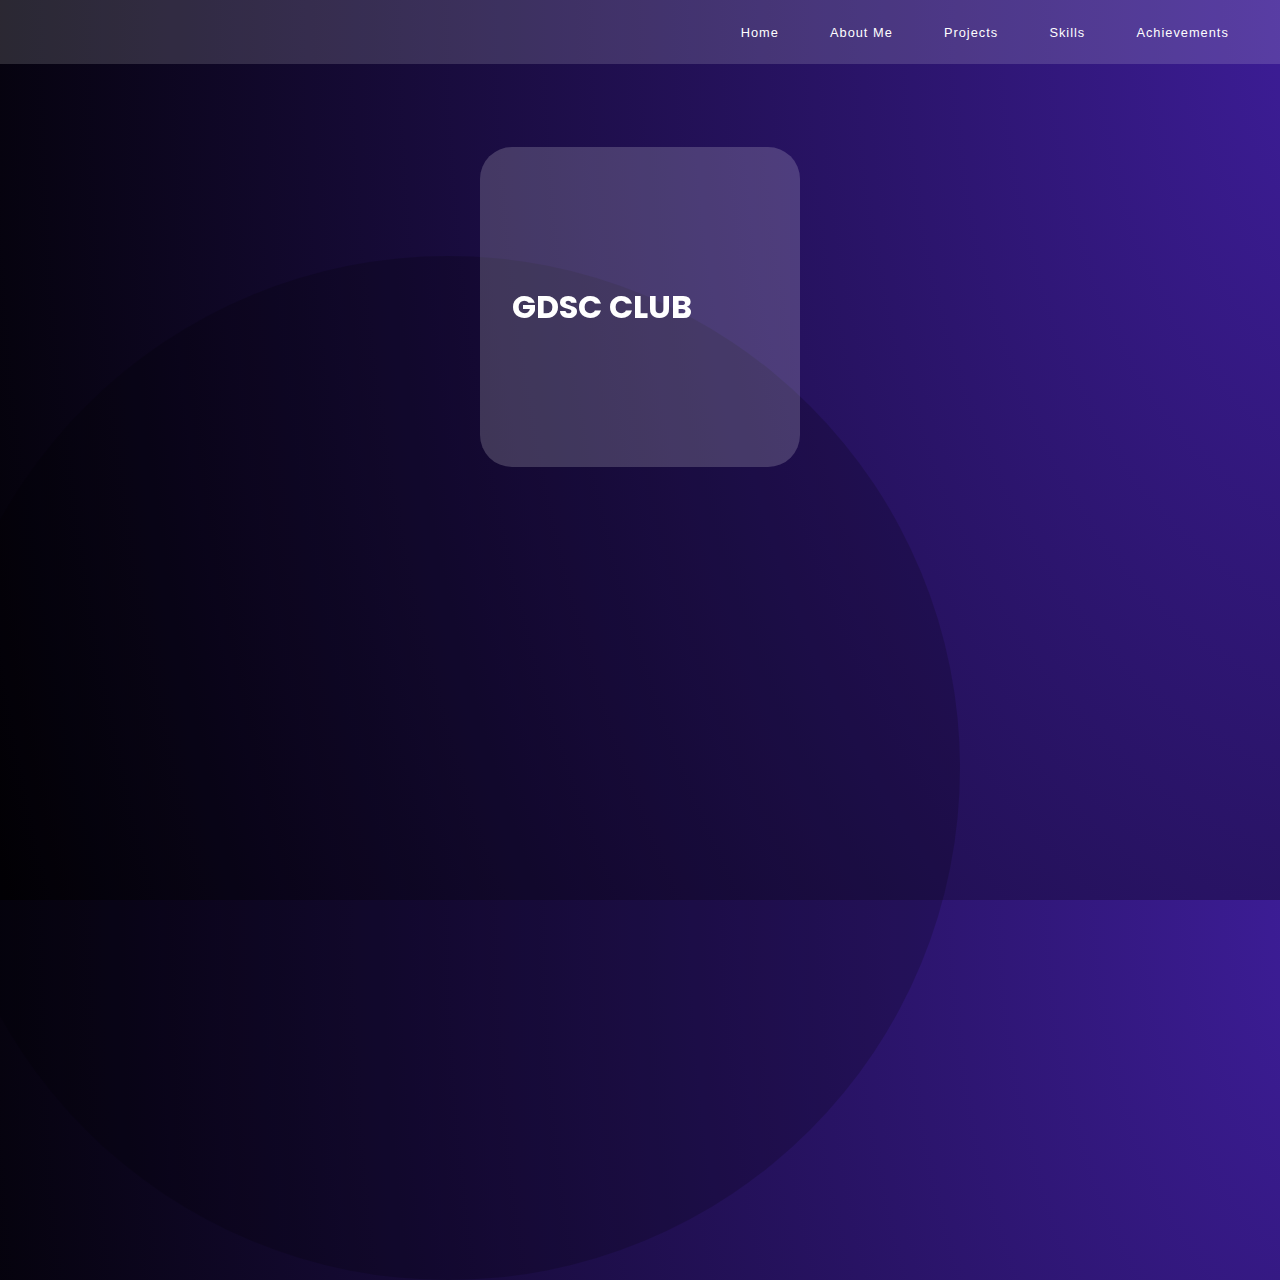
==== Port_Folio/pages/projects.html @ bed097fe "Adding all files" ====
<!DOCTYPE html>
<html lang="en">
<head>
    <meta charset="UTF-8">
    <meta http-equiv="X-UA-Compatible" content="IE=edge">
    <meta name="viewport" content="width=device-width, initial-scale=1.0">
    <title>PortFolio - Projects</title>
    <link rel="preconnect" href="https://fonts.googleapis.com">
    <link rel="preconnect" href="https://fonts.gstatic.com" crossorigin>
    <link href="https://fonts.googleapis.com/css2?family=Poppins:wght@400;500;600;700;800;900&display=swap" rel="stylesheet">
    <link rel="stylesheet" href="projects.css">
    <link rel="stylesheet" href="navbar.css">
</head>
<body>
    <header class='nav'>
        <ul class='nav-ul'>
          <li><a href='/index.html'>Home</a></li>
          <li><a href='aboutme.html'>About Me</a></li>
          <li><a href='projects.html'>Projects</k></li>
          <li><a href='experience.html'>Skills</a></li>
          <li><a href='achievements.html'>Achievements</a></li>
        </ul>
    </header>
    <div class="circle2"></div>
    <div class="parent1">

        <div class="wrapper">
            <div class="card">
              <div class="front">
                <h2>GDSC CLUB</h2>
              </div>
      
              <div class="back">
                <h2>Google Development Student Club</h2>
                <h3>29th March - 31st March</h3>
                <p>Me working in the field of web development in my course have participated in GDSC club to gain experience and my wilingness in this field</p>
              </div>
            </div>
        </div>


</body>
</html>
---- Port_Folio/pages/projects.css ----
body {
    background: radial-gradient(
    118.29% 283.09% at 106.71% 0%,
    #3f1e9d 0%,
    #000000 100%
  );
  height: 100vh;
  width: 100vw;
  overflow: hidden;
  margin: 0;
  padding: 0;
}

.wrapper {
    perspective: 400px;
    margin: 3vw 3vw;
    width: 25vw;
    height: 25vw;
}

.card {
    transition: all 1s cubic-bezier(0.7, -0.5, 0.3, 1.8);
    transform-style: preserve-3d;
}

.wrapper:hover .card {
    transform: rotateY(180deg);
}

.front h2 {
    color: white;
    font-size: 2.5vw;
    padding-left: 2.5vw;
    font-family: 'Poppins', sans-serif;
    font-weight: 700;
}

.front, .back {
    width: 25vw;
    height: 25vw;
    border-radius: 10%;
    background-color: rgba(255, 255, 255, 0.185);
}

.front {
    display: flex;
    align-items: center;
    transform:rotateY(0deg);
}

.back {
    color: white;
    transform:rotateY(180deg);
    display: flex;
    flex-direction: column;
    display: none;
}

.back h2 {
    font-family: 'Poppins', sans-serif;
    font-size: 1.8vw;
    font-weight: 400;
    margin: 2vw 0 1vw 2.5vw;
}

.back h3 {
    margin: 0 2.5vw;
    font-family: 'Poppins', sans-serif;
    font-size: 1.2vw;
}

.back p {
    width: 20vw;
    margin: 1vw 0 0 2.5vw;
    font-size: .8vw;
}

.back a {
    margin: 1vw 2.5vw;
    font-family: 'Poppins', sans-serif;
    font-size: 1vw;
    text-decoration: underline;
}

.card:hover .front {
    display: none;
    background-color: rgba(0, 0, 0, 0.161);
}

.card:hover .back {
    display: flex;
    background-color: rgba(0, 0, 0, 0.161);
}

*::-webkit-scrollbar {
    display: none;
}
  
.circle2 {
    border-radius: 50%;
    background-color: rgba(0, 0, 0, 0.185);
    height: 80vw;
    width: 80vw;
    position: absolute;
    top: 20vw;
    right: 25vw;
    z-index: -1;
  
    animation-name: animation3;
    animation-duration: 2s;
    animation-timing-function: ease-in-out;
    animation-iteration-count: 1;
}
  
@keyframes animation3 {
    0% {
      top: 40vw;
      right: 35vw;
    }
  
    75% {
      top: 15vw;
      right: 20vw;
    }
  
    100% {
      top: 20vw;
      right: 25vw;
    }
}

.parent1 {
    padding-top: 3.5vw;
    width: 100vw;
    display: flex;
    justify-content: center;
    flex-wrap: wrap;
    height: 86vh;
    overflow-y: scroll;
}

p {
    font-family: 'Open Sans', sans-serif;
    letter-spacing: 1px;
}
---- Port_Folio/pages/navbar.css ----
.nav {
    width: 100vw;
    height: 5vw;
    margin: auto;
    background: rgba(255, 255, 255, 0.15);
    display: flex;
    justify-content: flex-end;
    position: sticky;
  }

.nav-ul {
    width: 50vw;
    height: 5vw;
    display: flex;
    justify-content: flex-end;
    list-style-type: none;
    margin: 0 2vw;
}

.nav-ul li {
    width: fit-content;
    height: 100%;
    padding: 0 2vw;
    display: flex;
    flex-direction: column;
    justify-content: center;
    
}

.nav-ul li:hover {
    background-color: rgba(255, 255, 255, 0.3);
}

a {
    text-decoration: none;
    color: white;
    font-family: 'Open Sans', sans-serif;
    font-weight: 400;
    font-size: 1vw;
    letter-spacing: 1px;
}

a:hover{
    font-weight:bolder;
    cursor: pointer;

}
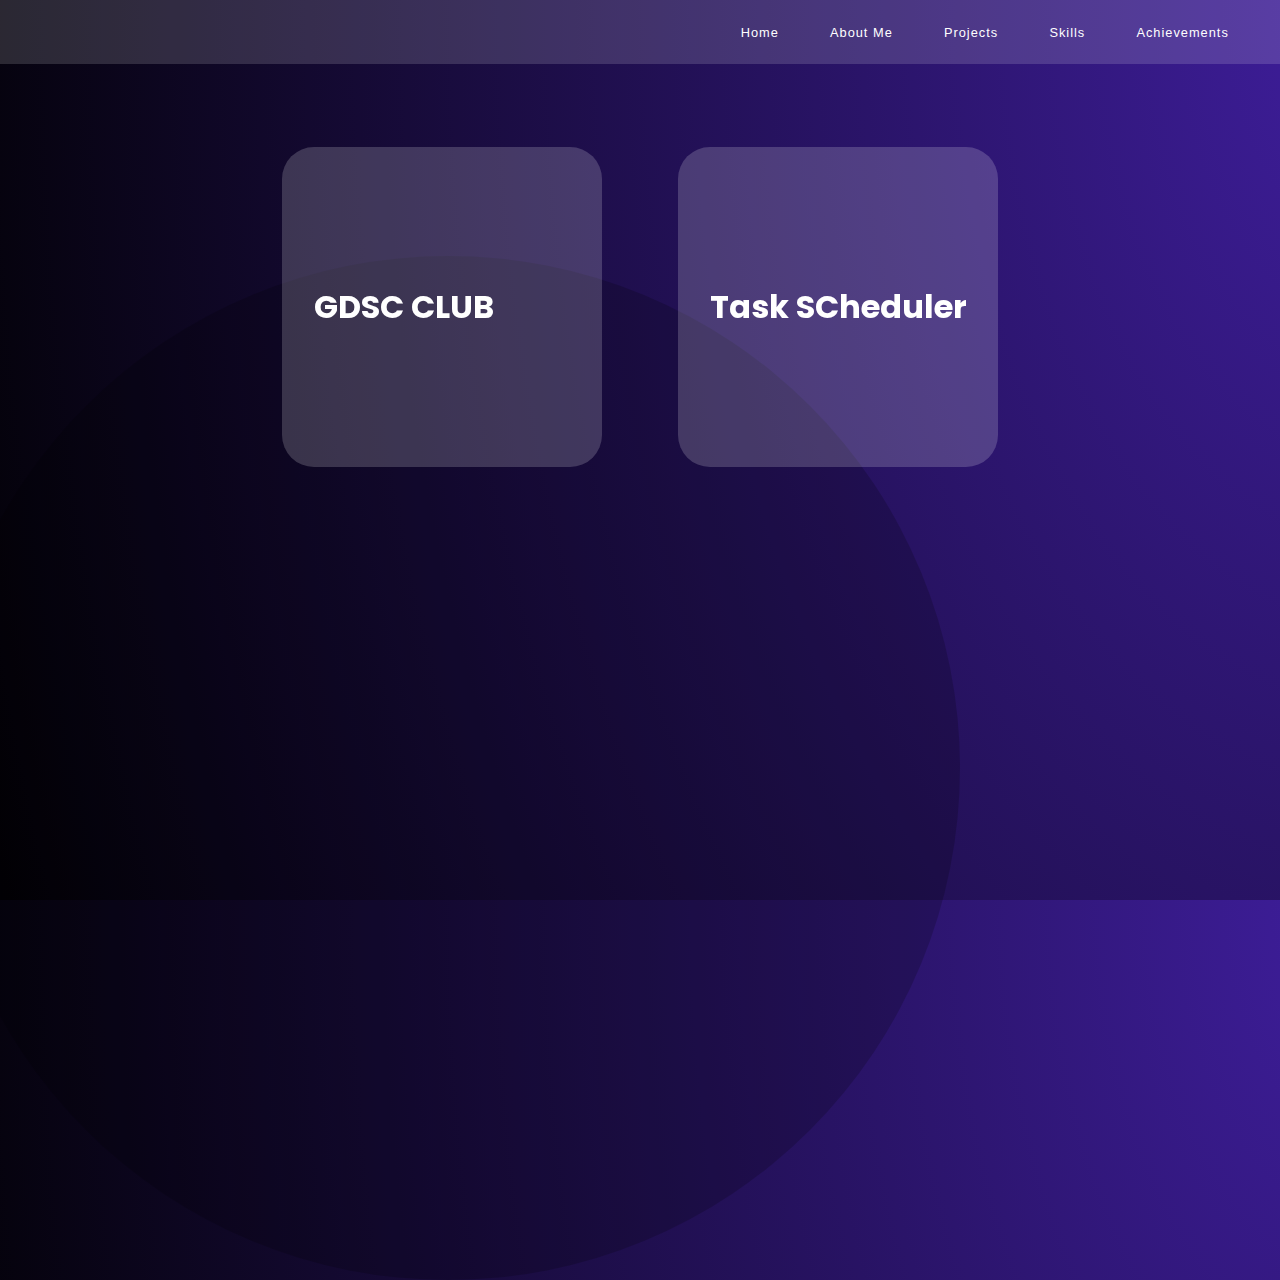
==== commit c98f418c: "Add Taskscheduler project in projects.html" ====
--- a/Port_Folio/pages/projects.html
+++ b/Port_Folio/pages/projects.html
@@ -38,6 +38,20 @@
             </div>
         </div>
 
+         <div class="wrapper">
+          <div class="card">
+            <div class="front">
+              <h2>Task SCheduler</h2>
+            </div>
+    
+            <div class="back">
+              <h2>Project using JS</h2>
+              <h3>Summer Vacation 2024</h3>
+              <p>Efficiently manage and optimize task allocation and scheduling with our intelligent Task Scheduler project.</p>
+            </div>
+          </div>
+      </div>
+
 
 </body>
-</html>+</html>
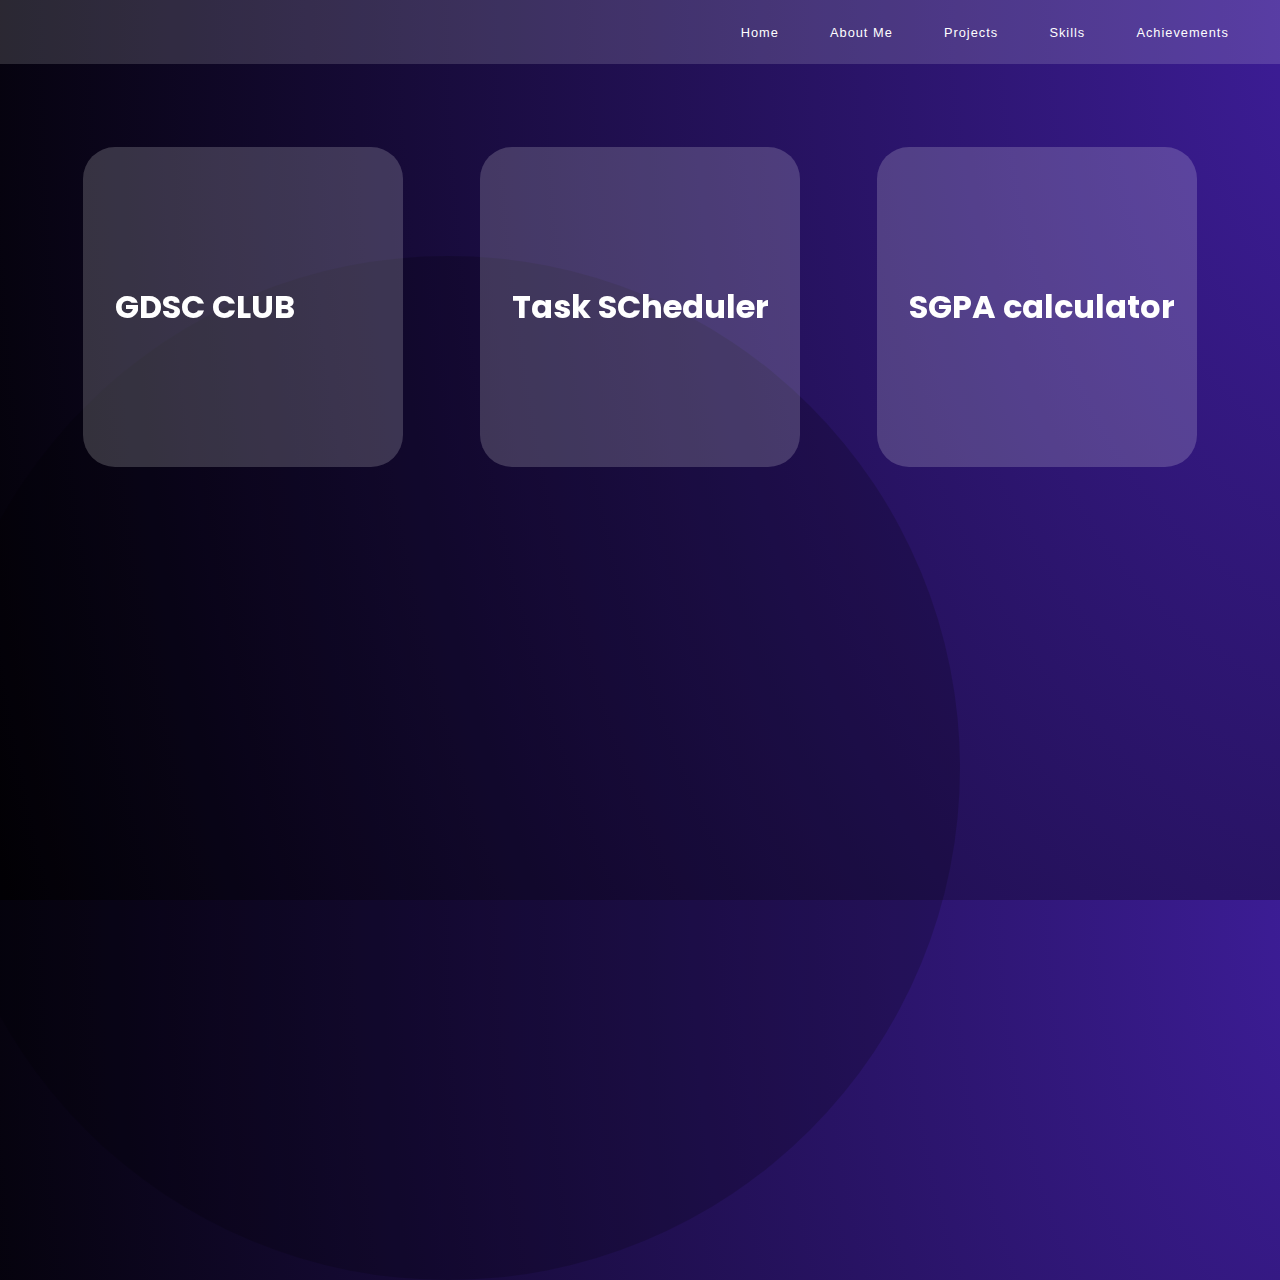
==== commit e36647d6: "Addded SGPA calculator project" ====
--- a/Port_Folio/pages/projects.html
+++ b/Port_Folio/pages/projects.html
@@ -53,5 +53,19 @@
       </div>
 
 
+      <div class="wrapper">
+        <div class="card">
+          <div class="front">
+            <h2>SGPA calculator</h2>
+          </div>
+  
+          <div class="back">
+            <h2>Project using JS</h2>
+            <h3>Summer Vacation 2024</h3>
+            <p>An SGPA (Semester Grade Point Average) calculator is a vital tool used by students and educational institutions to determine and assess academic performance for a specific semester or term. It operates by aggregating the grades earned in individual courses, each weighted by the course's credit value.</p>
+          </div>
+        </div>
+    </div>
+
 </body>
 </html>
